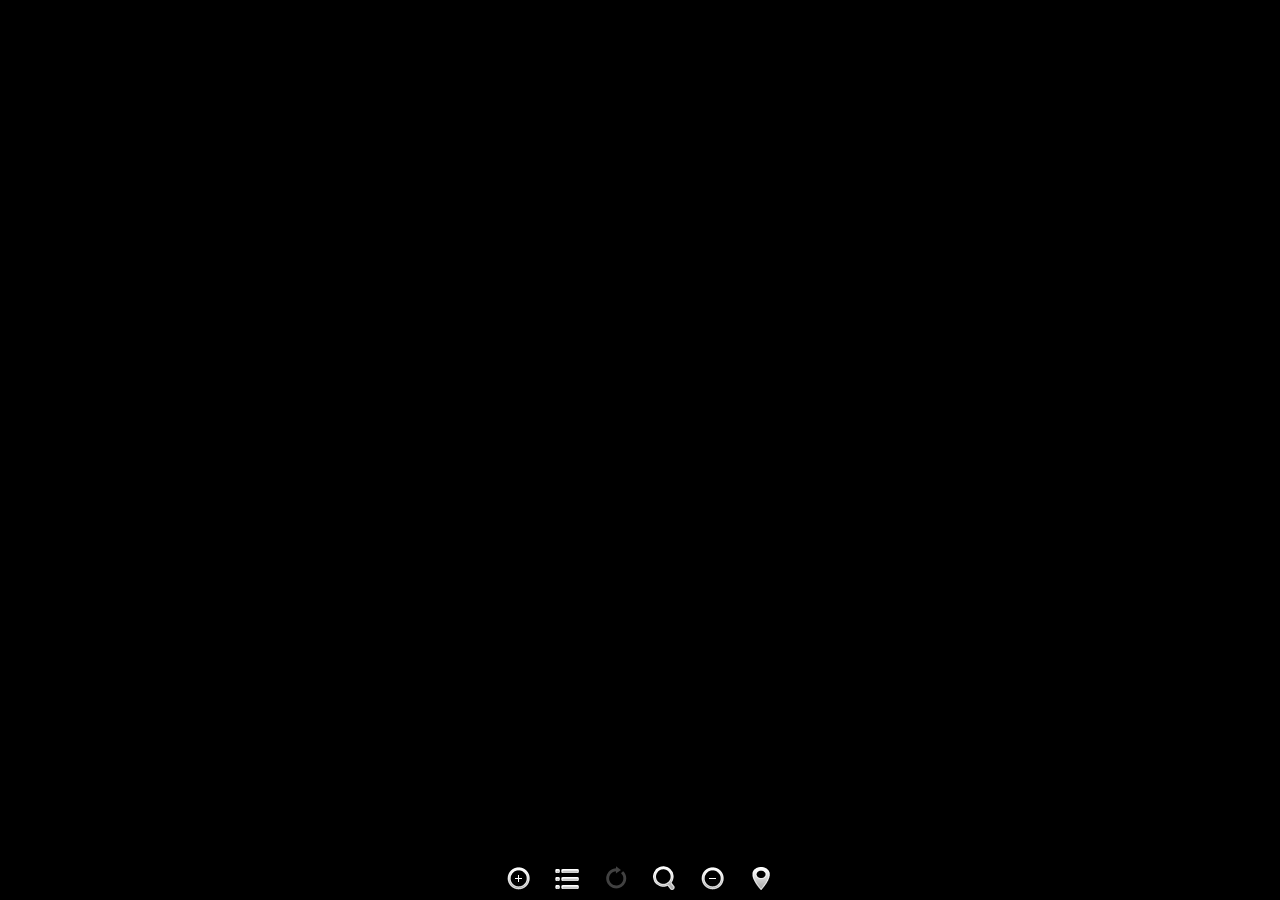
==== index.html @ 26912ed6 "SearchModule: Made CSS  rule more specified  (selectors were to generic) MapModule: clearing of mark" ====
<!DOCTYPE html>
<html>
<head>
    <meta charset="UTF-8" />
    <meta name="description" content="" />
    <meta name="keywords" content="eBankomaty, euronet, ATM" />

    <meta name="MobileOptimized" content="width" />
    <meta name="viewport" content="width=device-width, initial-scale=1.0, maximum-scale=1.0, user-scalable=no" />

    <!--[if IE]>
    <meta http-equiv="X-UA-Compatible" content="IE=7; IE=EmulateIE9" />
    <![endif]-->

    <link rel="stylesheet" type="text/css" href="css/application.css" />

    <!--[if lt IE 9]>
    <script type="text/javascript" src="../../common.karpicki.com/front/lib/html5shiv.js"></script>
    <![endif]-->

    <title>Euronet Bankomaty</title>

</head>
<body onload="init();">

    <section id="search" class="module">
        <h1>eBankomaty</h1>
        <form action="/search" method="get" onsubmit="return false;">
            <fieldset>
                <legend>Wyszukiwanie</legend>
                <input type="radio" id="search-gps" name="search-type" checked>
                <label for="search-gps">za pomocą GPS:</label>
                <p id="search-gps-status">
                    wyszukiwanie ...
                </p>
                <input type="radio" id="search-manual"  name="search-type">
                <label for="search-manual">ręczne:</label>

                <!--<label for="city">podaj miasto:</label>-->
                <input type="text" name="city" id="city" value="" placeholder="podaj miasto" class="last-row" />
                
                <button class="last-row">
                    <span>szukaj</span>
                </button>
            </fieldset>
        </form>
    </section>

    <section id="map" class="module">
        <div class="map-container"></div>

        <a href="#" class="map-control move top"></a>
        <a href="#" class="map-control move right"></a>
        <a href="#" class="map-control move bottom"></a>
        <a href="#" class="map-control move left"></a>
    </section>

    <section id="list" class="module">
        <ul class="items"></ul>
        <p class="no-items">
            Nie znaleziono rezultatów.
        </p>
    </section>

    <nav id="bar">
        <ul>
            <li><a href="#" class="zoom-in-button" title="Przybliż">Przybliź</a></li>
            <li><a href="#" class="list-button" title="Lista">Lista</a></li>
            <li><a href="#" class="refresh-button disabled">Odśwież</a></li>
            <li><a href="#" class="search-button" title="Wyszukiwanie">Wyszukiwanie</a></li>
            <li><a href="#" class="zoom-out-button" title="Oddal">Oddal</a></li>
            <li><a href="#" class="map-button" title="Mapa">Mapa</a></li>
        </ul>
    </nav>

    <script charset="utf-8" type="text/javascript" src="http://api.maps.nokia.com/2.2.4/jsl.js?routing=none&positioning=none" ></script>
    <script charset="utf-8" type="text/javascript" src="application.js.php"></script>
</body>
</html>
---- css/application.css ----
/* enable html5 in correct way for IE less then 9 */
article, aside, figure, footer, header, nav, div {
    display: block;
}

html {
    height:100%;
    max-height:100%;
}

body {
    background-color: #000;
    font-family: 'Verdana', 'Arial';
    height:100%;
    margin: 0;
    max-height: 100%;
    padding: 0;
    position: relative;

    counter-reset:section;
}

ul {
    margin: 0;
    padding: 0;
}

button {
    background-color: #4292de;
    border: 0;
    color: #FFF;
}


.module {
    background-color: #000;
    bottom: 44px;
    color: #FFF;
    display: none;
    /*height: 100%;*/
    position: absolute;
    top: 0;
    width: 100%;
}

.module a,
.module a:hover,
.module a:visited {
    color: #FFF;
}

/*******************************************************************
 * Map Module
 ********************************************************************/
#map .map-container {
    height: 100%;
}

/** map controls **/
.map-control {
    position: absolute;
}

.map-control.move {
    background-image: url('../img/icons.png');
    border: 0;
    /*border:  1px solid blue;*/
    display: block;
    height: 25px;
    width: 25px;
}

.map-control.move.top,
.map-control.move.bottom {
    left: 49%;
}

.map-control.move.left,
.map-control.move.right {
    top: 48%;
}

.map-control.move.top {
    background-position: 148px 0;
    top: 10px;
}

.map-control.move.bottom {
    background-position: 97px 0;
    bottom: 10px;
}

.map-control.move.left {
    background-position: 200px 0;
    left: 10px;
}

.map-control.move.right {
    background-position: 250px 0;
    right: 10px;
}

/*******************************************************************
 * Bar
 ********************************************************************/
#bar {
    background: #000;
    display: inline-block;
    padding: 10px 0;
    width: 100%;
    text-align: center;

    position: absolute;
    bottom: 0
}

#bar li {
    display: inline-block;
    list-style: none outside none;
}

#bar a {
    background-image: url('../img/icons.png');
    background-repeat: no-repeat;
    display: inline-block;
    height: 24px;
    margin: 0 10px;
    text-indent: -9999px;
    width: 24px;
}

#bar .zoom-in-button {
    background-position: 0 0;
}

#bar .zoom-in-button.disabled {
    background-position: 0 -24px;
}

#bar .list-button {
    background-position: -50px 0;
}

#bar .list-button.disabled {
    background-position: -50px -24px;
}

#bar .refresh-button {
    background-position: -100px 0;
}

#bar .refresh-button.disabled {
    background-position: -100px -24px;
}

#bar .refresh-button.spinning {
    background: url(../img/ico_reload.gif) no-repeat 0 0;
}

#bar .search-button {
    background-position: -150px 0;
}

#bar .search-button.disabled {
    background-position: -150px -24px;
}

#bar .zoom-out-button {
    background-position: -200px 0;
}

#bar .zoom-out-button.disabled {
    background-position: -200px -24px;
}

#bar .map-button {
    background-position: -454px 0;
}

#bar .map-button.disabled {
    background-position: -454px -24px;
}

/**************************************************
 * Search Module
 *************************************************/
#search {
    overflow-y: auto;
}

#search h1 {
    background: url(../img/app-ico.png) no-repeat;
    font-size: 2em;
    font-style: italic;
    line-height: 60px;
    margin: 30px auto;
    padding-left: 60px;
    width: 230px;
}

#search fieldset {
    border: 0;
    padding-top: 30px;
}

#search legend {
    font-size: 24px;
    padding-top: 28px;
}

#search fieldset label {
    font-weight: bold;
}

#search form {
    border-top: 2px solid #373a3f;
    width: 90%;
    margin: 0 auto;
}

#search button {
    display: block;
}

#search-gps-status {
    color: #4292de;
    font-style: italic;
    min-height: 40px;
}

#search .last-row {
    border: 0;
    margin: 20px 0;
    padding: 10px;
    font-size: 1.1em;
}

/**************************************************
 * List Module
 *************************************************/
#list {
    overflow-y: auto;
}

#list .items li {
    border-bottom: 1px solid #FFF;
    /*padding: 10px;*/
    padding: 10px 10px 14px 10px;
    position: relative;
}

#list .items li:before {
    counter-increment:section;
    content: counter(section) ". ";
}

#list .items a {
    text-decoration: none;
}

#list .items a.info {
    display: inline-block;
    width: 90%;
}

#list .items a.arrow {
    background: url('../img/icons.png') -250px 0 no-repeat;
    display: inline-block;
    float: right;
    height: 25px;
    position: absolute;
    right: 0;
    width: 40px;
}
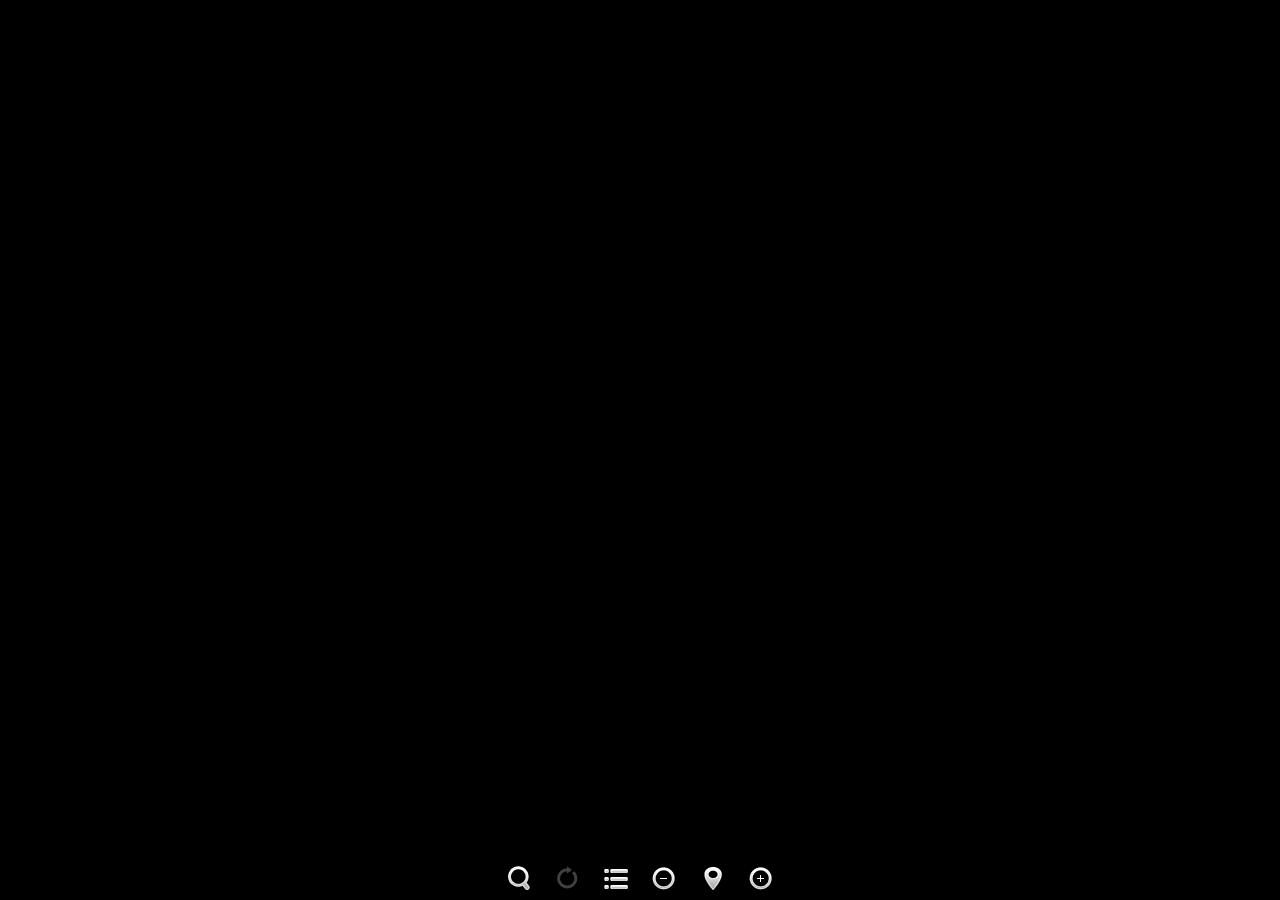
==== commit e22900d3: "* Fixed bug when sorting and no current position found (non-gps devices / gps never found cases) * R" ====
--- a/index.html
+++ b/index.html
@@ -14,7 +14,16 @@
 
     <link rel="stylesheet" type="text/css" href="css/application.css" />
 
-    <!--[if lt IE 9]>
+    <!--[if lt IE 10]>
+    <style>
+        label.placeholder {
+            display: block;
+        }
+    </style>
+    <![endif]-->
+
+
+    <!--[if lt IE 10]>
     <script type="text/javascript" src="../../common.karpicki.com/front/lib/html5shiv.js"></script>
     <![endif]-->
 
@@ -24,26 +33,34 @@
 <body onload="init();">
 
     <section id="search" class="module">
-        <h1>eBankomaty</h1>
-        <form action="/search" method="get" onsubmit="return false;">
-            <fieldset>
-                <legend>Wyszukiwanie</legend>
-                <input type="radio" id="search-gps" name="search-type" checked>
-                <label for="search-gps">za pomocą GPS:</label>
-                <p id="search-gps-status">
-                    wyszukiwanie ...
-                </p>
-                <input type="radio" id="search-manual"  name="search-type">
-                <label for="search-manual">ręczne:</label>
+        <div id="scroller">
+            <h1>eBankomaty</h1>
+            <form action="/search" method="get" onsubmit="return false;">
+                <fieldset>
+                    <legend>Wyszukiwanie</legend>
+                    <input type="radio" id="search-gps" name="search-type" checked>
+                    <label for="search-gps">za pomocą GPS:</label>
+                    <p id="search-gps-status">
+                        wyszukiwanie ...
+                    </p>
+                    <input type="radio" id="search-manual"  name="search-type">
+                    <label for="search-manual">ręczne:</label>
 
-                <!--<label for="city">podaj miasto:</label>-->
-                <input type="text" name="city" id="city" value="" placeholder="podaj miasto" class="last-row" />
-                
-                <button class="last-row">
-                    <span>szukaj</span>
-                </button>
-            </fieldset>
-        </form>
+                    <div>
+                        <label for="city" class="placeholder">podaj miasto:</label>
+                        <input type="text" name="city" id="city" value="" placeholder="podaj miasto" class="last-row" />
+                        <label for="post-code" class="placeholder">podaj zip:</label>
+                        <input type="text" name="post-code" id="post-code" value="" placeholder="podaj zip" class="last-row" />
+                        <label for="street" class="placeholder">podaj ulice:</label>
+                        <input type="text" name="street" id="street" value="" placeholder="podaj ulice" class="last-row" />
+                    </div>
+
+                    <button type="button" class="last-row">
+                        <span>szukaj</span>
+                    </button>
+                </fieldset>
+            </form>
+        </div>
     </section>
 
     <section id="map" class="module">
@@ -58,22 +75,24 @@
     <section id="list" class="module">
         <ul class="items"></ul>
         <p class="no-items">
-            Nie znaleziono rezultatów.
+            Brak rezultatów.
         </p>
+        <p class="searching">wyszukiwanie ...</p>
     </section>
 
     <nav id="bar">
         <ul>
-            <li><a href="#" class="zoom-in-button" title="Przybliż">Przybliź</a></li>
-            <li><a href="#" class="list-button" title="Lista">Lista</a></li>
-            <li><a href="#" class="refresh-button disabled">Odśwież</a></li>
-            <li><a href="#" class="search-button" title="Wyszukiwanie">Wyszukiwanie</a></li>
-            <li><a href="#" class="zoom-out-button" title="Oddal">Oddal</a></li>
-            <li><a href="#" class="map-button" title="Mapa">Mapa</a></li>
+            <li><a href="#" class="search-button" title="Search">Search</a></li>
+            <li><a href="#" class="refresh-button disabled" title="Refresh">Refresh</a></li>
+            <li><a href="#" class="list-button" title="List">List</a></li>
+            <li><a href="#" class="zoom-out-button" title="Zoom Out">Zoom Out</a></li>
+            <li><a href="#" class="map-button" title="Map">Map</a></li>
+            <li><a href="#" class="zoom-in-button" title="Zoom In">Zoom In</a></li>
         </ul>
     </nav>
 
-    <script charset="utf-8" type="text/javascript" src="http://api.maps.nokia.com/2.2.4/jsl.js?routing=none&positioning=none" ></script>
+    <script charset="utf-8" type="text/javascript" src="http://js.api.here.com/se/2.5.3/jsl.js?routing=none&positioning=none" ></script>
     <script charset="utf-8" type="text/javascript" src="application.js.php"></script>
+
 </body>
 </html>--- a/css/application.css
+++ b/css/application.css
@@ -31,6 +31,9 @@
     color: #FFF;
 }
 
+label.placeholder {
+    display: none;
+}
 
 .module {
     background-color: #000;
@@ -62,7 +65,9 @@
 }
 
 .map-control.move {
-    background-image: url('../img/icons.png');
+    /*background-image: url('../img/icons.png');*/
+    background-image: url('[data-uri]');
+
     border: 0;
     /*border:  1px solid blue;*/
     display: block;
@@ -120,7 +125,9 @@
 }
 
 #bar a {
-    background-image: url('../img/icons.png');
+    /*background-image: url('../img/icons.png');*/
+    background-image: url('[data-uri]');
+
     background-repeat: no-repeat;
     display: inline-block;
     height: 24px;
@@ -154,7 +161,11 @@
 }
 
 #bar .refresh-button.spinning {
-    background: url(../img/ico_reload.gif) no-repeat 0 0;
+    /*background: url(../img/ico_reload.gif) no-repeat 0 0;*/
+    background-image: url('[data-uri]');
+
+    background-repeat: no-repeat;
+    background-position: 0 0;
 }
 
 #bar .search-button {
@@ -189,13 +200,22 @@
 }
 
 #search h1 {
-    background: url(../img/app-ico.png) no-repeat;
+    /*background: url(../img/app-ico.png) no-repeat;*/
+    background-image: url('[data-uri]');
+    background-repeat: no-repeat;
+    background-position: center left;
     font-size: 2em;
     font-style: italic;
     line-height: 60px;
     margin: 30px auto;
+    min-height: 62px;
     padding-left: 60px;
     width: 230px;
+}
+
+/* changed style for cash group instance*/
+#cashgroup #search h1 {
+    line-height: 40px;
 }
 
 #search fieldset {
@@ -235,6 +255,10 @@
     font-size: 1.1em;
 }
 
+#search input.last-row {
+    margin-right: 20px;
+}
+
 /**************************************************
  * List Module
  *************************************************/
@@ -264,11 +288,21 @@
 }
 
 #list .items a.arrow {
-    background: url('../img/icons.png') -250px 0 no-repeat;
+    /*background: url('../img/icons.png') -250px 0 no-repeat;*/
+    background-image: url('[data-uri]');
+    background-position: -250px 0;
+    background-repeat: no-repeat;
     display: inline-block;
     float: right;
     height: 25px;
     position: absolute;
     right: 0;
     width: 40px;
+}
+
+#list .searching,
+#list .no-items {
+    margin: 15% auto 0 auto;
+    text-align: center;
+    width: 200px;
 }